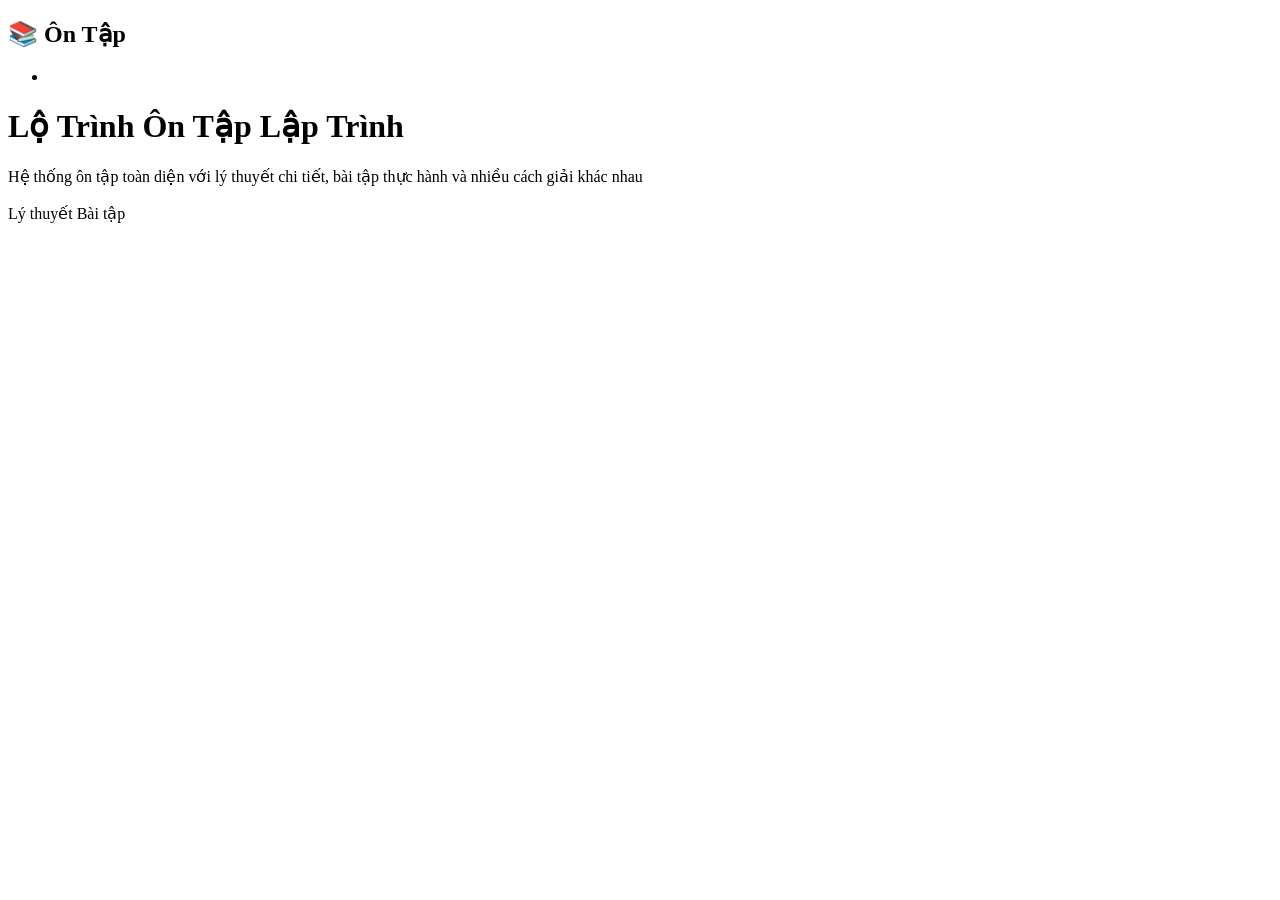
==== study-app/src/main/resources/templates/index.html @ 410846b4 "feat: tạo lộ trình ôn tập lập trình toàn diện với ứng dụng web Spring Boot - Thêm nội dung ôn tập 5 " ====
<!DOCTYPE html>
<html xmlns:th="http://www.thymeleaf.org" lang="vi">
<head>
    <meta charset="UTF-8">
    <meta name="viewport" content="width=device-width, initial-scale=1.0">
    <title>Lộ Trình Ôn Tập Lập Trình</title>
    <link rel="stylesheet" th:href="@{/css/style.css}">
</head>
<body>
    <nav class="sidebar">
        <div class="sidebar-header">
            <h2>📚 Ôn Tập</h2>
        </div>
        <ul class="nav-list">
            <li th:each="t : ${topics}">
                <a th:href="@{'/topic/' + ${t.id}}" class="nav-link">
                    <span class="nav-icon" th:text="${t.icon}"></span>
                    <span th:text="${t.name}"></span>
                </a>
            </li>
        </ul>
    </nav>
    <main class="content">
        <div class="hero">
            <h1>Lộ Trình Ôn Tập Lập Trình</h1>
            <p class="subtitle">Hệ thống ôn tập toàn diện với lý thuyết chi tiết, bài tập thực hành và nhiều cách giải khác nhau</p>
        </div>
        <div class="topic-grid">
            <div th:each="topic : ${topics}" class="topic-card">
                <div class="topic-icon" th:text="${topic.icon}"></div>
                <h3 th:text="${topic.name}"></h3>
                <p th:text="${topic.description}"></p>
                <div class="topic-stats">
                    <span class="badge" th:text="${#lists.size(topic.exercises)} + ' bài tập'"></span>
                </div>
                <div class="topic-actions">
                    <a th:href="@{'/topic/' + ${topic.id} + '/theory'}" class="btn btn-outline">Lý thuyết</a>
                    <a th:href="@{'/topic/' + ${topic.id}}" class="btn btn-primary">Bài tập</a>
                </div>
            </div>
        </div>
    </main>
</body>
</html>
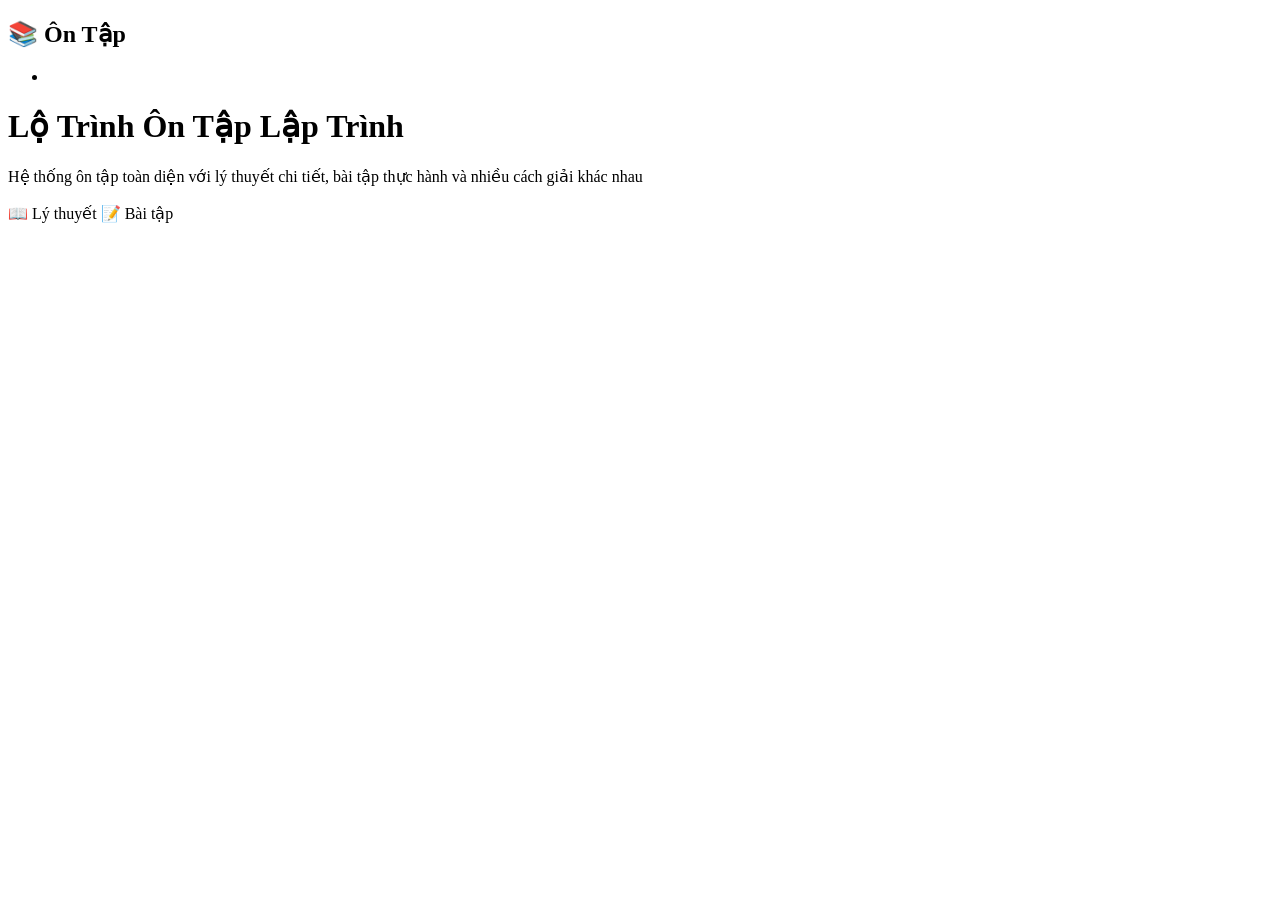
==== commit eeb3d78e: "feat: nâng cấp giao diện web - trang lý thuyết, bài tập, submit/run, lời giải - Theory page: thêm mụ" ====
--- a/study-app/src/main/resources/templates/index.html
+++ b/study-app/src/main/resources/templates/index.html
@@ -24,21 +24,37 @@
         <div class="hero">
             <h1>Lộ Trình Ôn Tập Lập Trình</h1>
             <p class="subtitle">Hệ thống ôn tập toàn diện với lý thuyết chi tiết, bài tập thực hành và nhiều cách giải khác nhau</p>
+            <div class="hero-stats" id="heroStats"></div>
         </div>
         <div class="topic-grid">
-            <div th:each="topic : ${topics}" class="topic-card">
+            <div th:each="topic : ${topics}" class="topic-card" th:attr="data-topic-id=${topic.id}">
                 <div class="topic-icon" th:text="${topic.icon}"></div>
                 <h3 th:text="${topic.name}"></h3>
                 <p th:text="${topic.description}"></p>
                 <div class="topic-stats">
                     <span class="badge" th:text="${#lists.size(topic.exercises)} + ' bài tập'"></span>
+                    <span class="badge badge-progress" th:id="'home-progress-' + ${topic.id}"></span>
+                </div>
+                <div class="topic-mini-progress" th:id="'home-bar-' + ${topic.id}">
+                    <div class="topic-mini-progress-fill"></div>
                 </div>
                 <div class="topic-actions">
-                    <a th:href="@{'/topic/' + ${topic.id} + '/theory'}" class="btn btn-outline">Lý thuyết</a>
-                    <a th:href="@{'/topic/' + ${topic.id}}" class="btn btn-primary">Bài tập</a>
+                    <a th:href="@{'/topic/' + ${topic.id} + '/theory'}" class="btn btn-outline">📖 Lý thuyết</a>
+                    <a th:href="@{'/topic/' + ${topic.id}}" class="btn btn-primary">📝 Bài tập</a>
                 </div>
             </div>
         </div>
     </main>
+    <script th:src="@{/js/app.js}"></script>
+    <script th:inline="javascript">
+        var topicsData = [];
+        /*[# th:each="topic : ${topics}"]*/
+        topicsData.push({
+            id: /*[[${topic.id}]]*/ '',
+            exerciseCount: /*[[${#lists.size(topic.exercises)}]]*/ 0
+        });
+        /*[/]*/
+        initHomePage(topicsData);
+    </script>
 </body>
 </html>
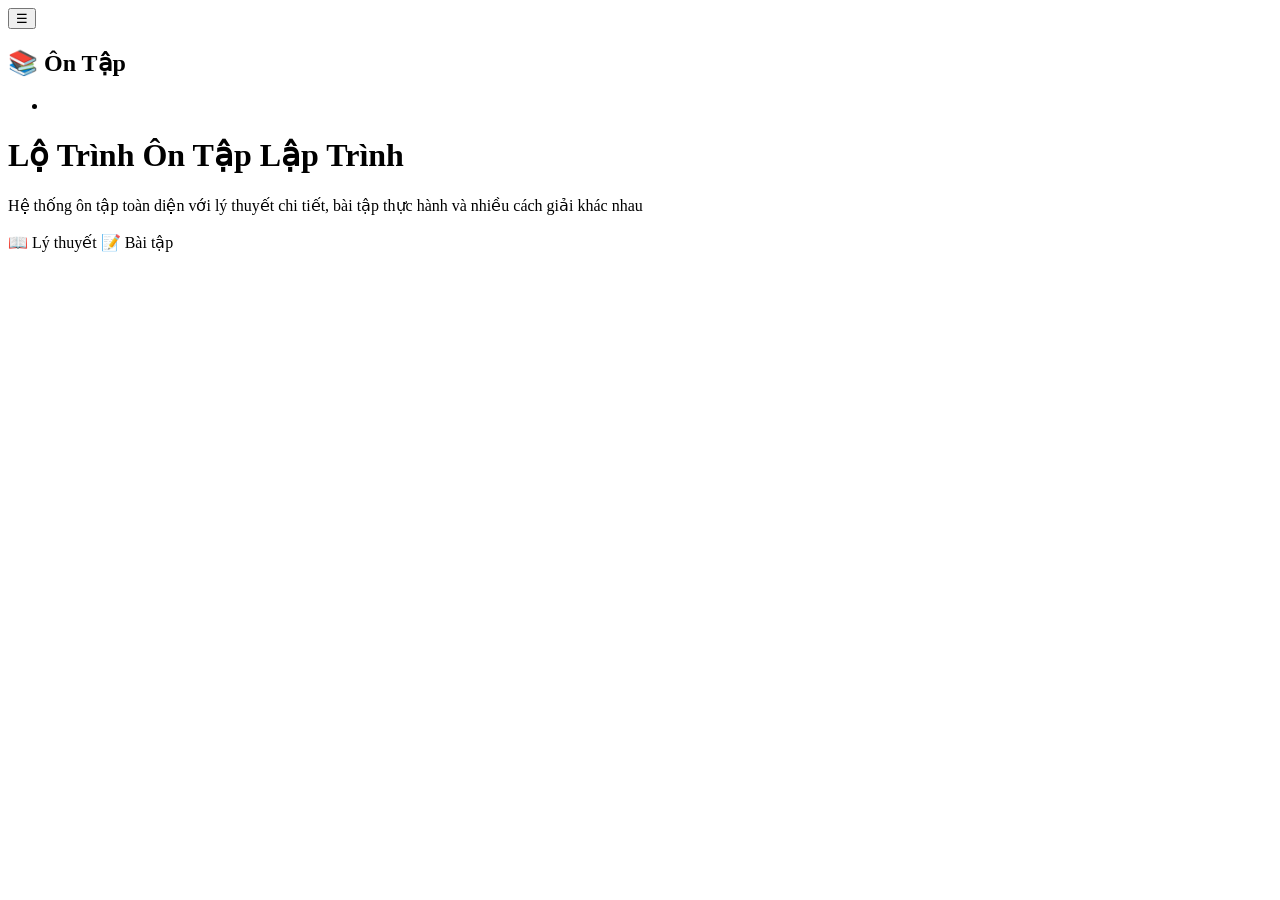
==== commit 1784a236: "feat: responsive design - co dãn linh hoạt cho mobile, tablet, PC - Thêm hamburger menu cho mobile (" ====
--- a/study-app/src/main/resources/templates/index.html
+++ b/study-app/src/main/resources/templates/index.html
@@ -7,7 +7,8 @@
     <link rel="stylesheet" th:href="@{/css/style.css}">
 </head>
 <body>
-    <nav class="sidebar">
+    <button class="sidebar-toggle" id="sidebarToggle" aria-label="Menu">☰</button>
+    <nav class="sidebar" id="sidebar">
         <div class="sidebar-header">
             <h2>📚 Ôn Tập</h2>
         </div>
@@ -20,6 +21,7 @@
             </li>
         </ul>
     </nav>
+    <div class="sidebar-overlay" id="sidebarOverlay"></div>
     <main class="content">
         <div class="hero">
             <h1>Lộ Trình Ôn Tập Lập Trình</h1>
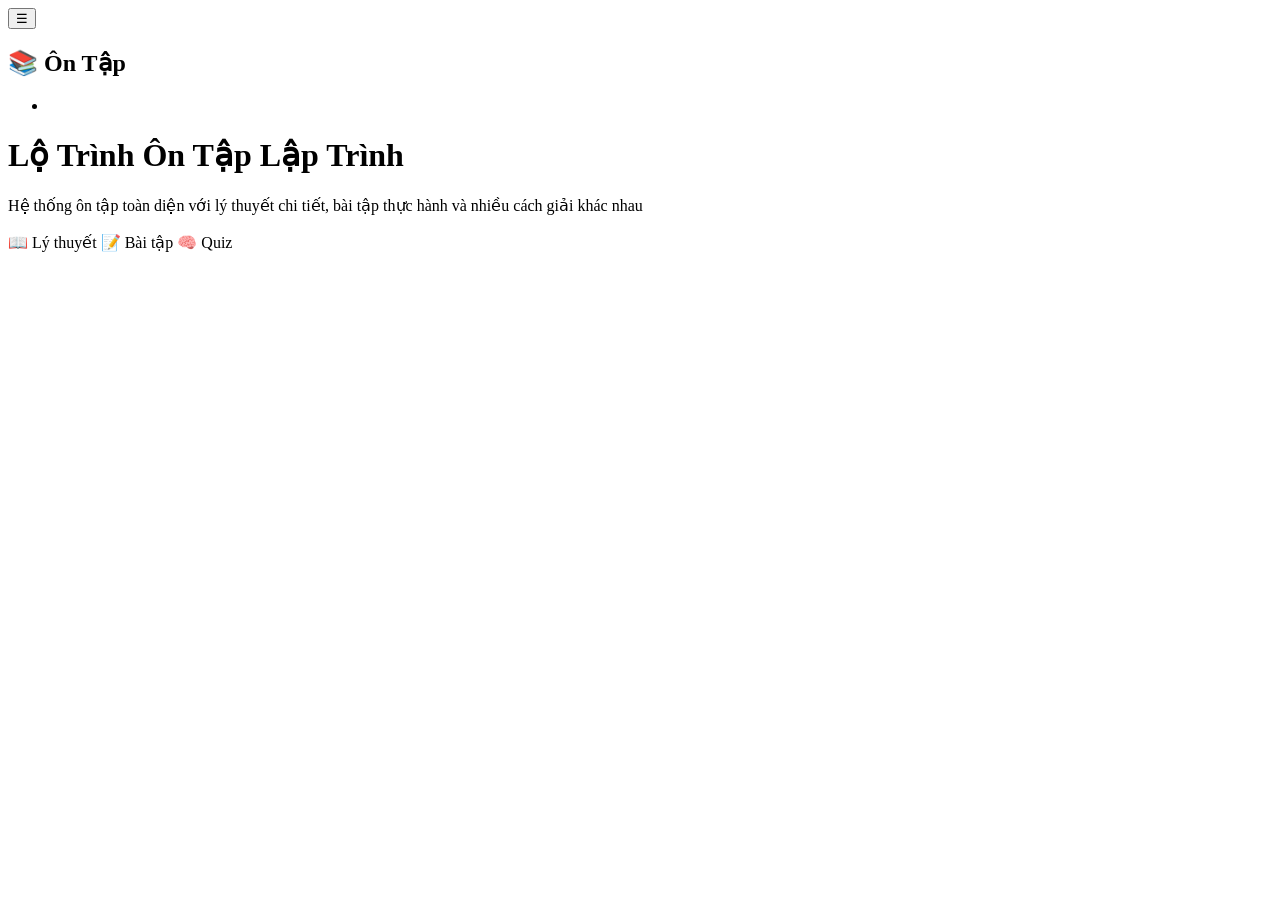
==== commit 5effe460: "feat: thêm chức năng Quiz cho mỗi topic - 4 loại câu hỏi - Thêm QuizQuestion model với 4 loại: MULTI" ====
--- a/study-app/src/main/resources/templates/index.html
+++ b/study-app/src/main/resources/templates/index.html
@@ -43,6 +43,8 @@
                 <div class="topic-actions">
                     <a th:href="@{'/topic/' + ${topic.id} + '/theory'}" class="btn btn-outline">📖 Lý thuyết</a>
                     <a th:href="@{'/topic/' + ${topic.id}}" class="btn btn-primary">📝 Bài tập</a>
+                    <a th:if="${topic.quizQuestions != null and !topic.quizQuestions.isEmpty()}"
+                       th:href="@{'/topic/' + ${topic.id} + '/quiz'}" class="btn btn-quiz">🧠 Quiz</a>
                 </div>
             </div>
         </div>
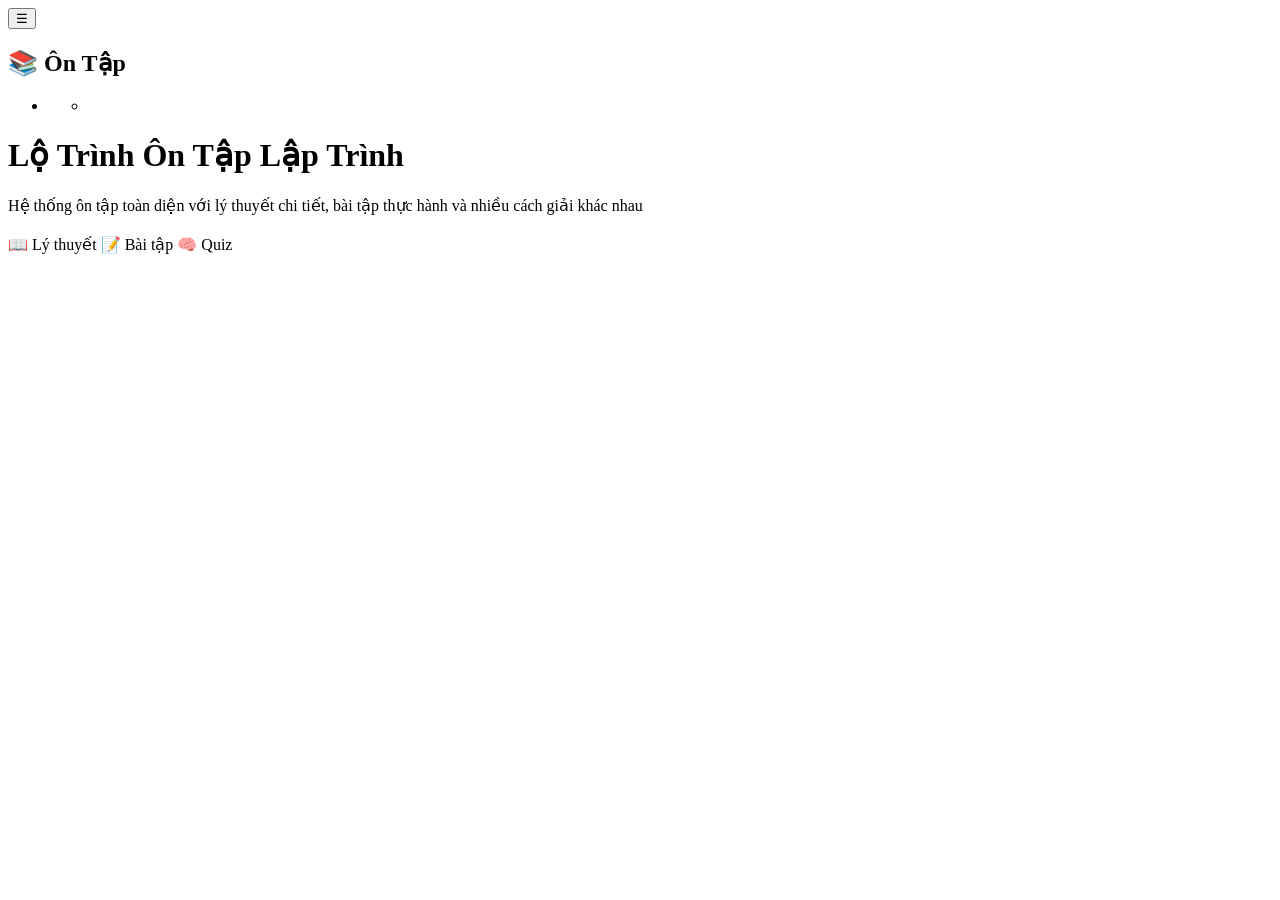
==== commit 037eeaaa: "feat: phân nhóm sidebar menu theo DSA, Learn Java, Java Spring, Front-end, SQL" ====
--- a/study-app/src/main/resources/templates/index.html
+++ b/study-app/src/main/resources/templates/index.html
@@ -13,11 +13,19 @@
             <h2>📚 Ôn Tập</h2>
         </div>
         <ul class="nav-list">
-            <li th:each="t : ${topics}">
-                <a th:href="@{'/topic/' + ${t.id}}" class="nav-link">
-                    <span class="nav-icon" th:text="${t.icon}"></span>
-                    <span th:text="${t.name}"></span>
-                </a>
+            <li th:each="group : ${topicGroups}" class="nav-group">
+                <div class="nav-group-header">
+                    <span class="nav-group-icon" th:text="${group.icon}"></span>
+                    <span class="nav-group-title" th:text="${group.name}"></span>
+                </div>
+                <ul class="nav-group-items">
+                    <li th:each="t : ${group.topics}">
+                        <a th:href="@{'/topic/' + ${t.id}}" class="nav-link">
+                            <span class="nav-icon" th:text="${t.icon}"></span>
+                            <span th:text="${t.name}"></span>
+                        </a>
+                    </li>
+                </ul>
             </li>
         </ul>
     </nav>
@@ -28,23 +36,29 @@
             <p class="subtitle">Hệ thống ôn tập toàn diện với lý thuyết chi tiết, bài tập thực hành và nhiều cách giải khác nhau</p>
             <div class="hero-stats" id="heroStats"></div>
         </div>
-        <div class="topic-grid">
-            <div th:each="topic : ${topics}" class="topic-card" th:attr="data-topic-id=${topic.id}">
-                <div class="topic-icon" th:text="${topic.icon}"></div>
-                <h3 th:text="${topic.name}"></h3>
-                <p th:text="${topic.description}"></p>
-                <div class="topic-stats">
-                    <span class="badge" th:text="${#lists.size(topic.exercises)} + ' bài tập'"></span>
-                    <span class="badge badge-progress" th:id="'home-progress-' + ${topic.id}"></span>
-                </div>
-                <div class="topic-mini-progress" th:id="'home-bar-' + ${topic.id}">
-                    <div class="topic-mini-progress-fill"></div>
-                </div>
-                <div class="topic-actions">
-                    <a th:href="@{'/topic/' + ${topic.id} + '/theory'}" class="btn btn-outline">📖 Lý thuyết</a>
-                    <a th:href="@{'/topic/' + ${topic.id}}" class="btn btn-primary">📝 Bài tập</a>
-                    <a th:if="${topic.quizQuestions != null and !topic.quizQuestions.isEmpty()}"
-                       th:href="@{'/topic/' + ${topic.id} + '/quiz'}" class="btn btn-quiz">🧠 Quiz</a>
+        <div th:each="group : ${topicGroups}" class="topic-group-section">
+            <div class="topic-group-heading">
+                <span class="topic-group-heading-icon" th:text="${group.icon}"></span>
+                <h2 th:text="${group.name}"></h2>
+            </div>
+            <div class="topic-grid">
+                <div th:each="topic : ${group.topics}" class="topic-card" th:attr="data-topic-id=${topic.id}">
+                    <div class="topic-icon" th:text="${topic.icon}"></div>
+                    <h3 th:text="${topic.name}"></h3>
+                    <p th:text="${topic.description}"></p>
+                    <div class="topic-stats">
+                        <span class="badge" th:text="${#lists.size(topic.exercises)} + ' bài tập'"></span>
+                        <span class="badge badge-progress" th:id="'home-progress-' + ${topic.id}"></span>
+                    </div>
+                    <div class="topic-mini-progress" th:id="'home-bar-' + ${topic.id}">
+                        <div class="topic-mini-progress-fill"></div>
+                    </div>
+                    <div class="topic-actions">
+                        <a th:href="@{'/topic/' + ${topic.id} + '/theory'}" class="btn btn-outline">📖 Lý thuyết</a>
+                        <a th:href="@{'/topic/' + ${topic.id}}" class="btn btn-primary">📝 Bài tập</a>
+                        <a th:if="${topic.quizQuestions != null and !topic.quizQuestions.isEmpty()}"
+                           th:href="@{'/topic/' + ${topic.id} + '/quiz'}" class="btn btn-quiz">🧠 Quiz</a>
+                    </div>
                 </div>
             </div>
         </div>
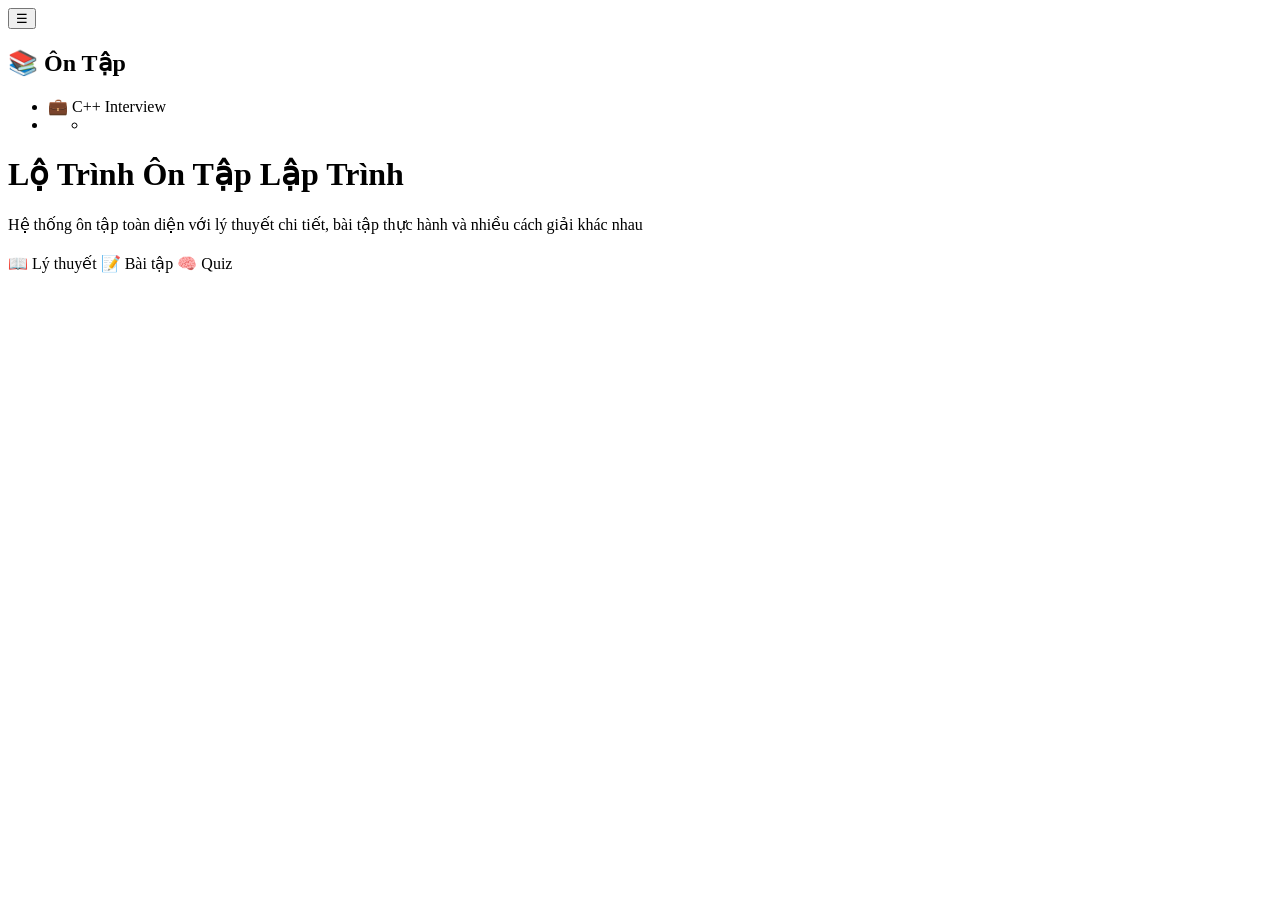
==== commit 30d28010: "feat: new data interview" ====
--- a/study-app/src/main/resources/templates/index.html
+++ b/study-app/src/main/resources/templates/index.html
@@ -13,6 +13,12 @@
             <h2>📚 Ôn Tập</h2>
         </div>
         <ul class="nav-list">
+            <li>
+                <a th:href="@{/interview}" class="nav-link">
+                    <span class="nav-icon">💼</span>
+                    <span>C++ Interview</span>
+                </a>
+            </li>
             <li th:each="group : ${topicGroups}" class="nav-group">
                 <div class="nav-group-header">
                     <span class="nav-group-icon" th:text="${group.icon}"></span>
